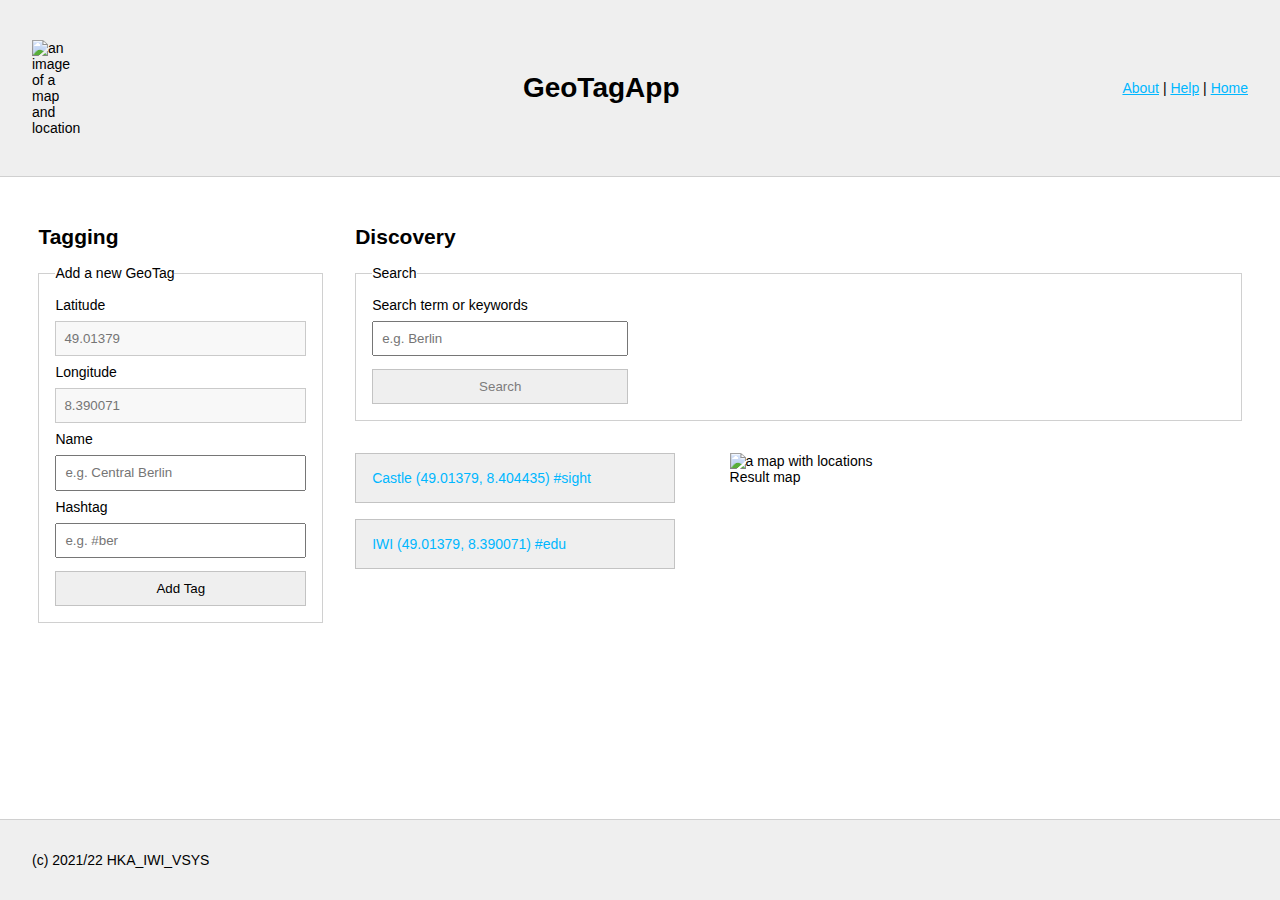
==== Aufgabe2/gta_v2/public/index.html @ 4fb613fc "index.html and styles.css in Aufgabe2 Vers.2" ====
<!DOCTYPE html>

<!-- File origin: VS1LAB A1a -->

<html lang="en">
  <head>
    <meta charset="UTF-8" />
    <meta name="viewport" content="width=device-width, initial-scale=1.0" />
    <title>GeoTagApp</title>
    <link rel="stylesheet" href="./stylesheets/style.css" />
    <meta name="viewport" content="width=device-width, initial-scale=1.0" />
  </head>

  <body>
    <header class="header">
      <img
        src="./images/location.png"
        class="header__image"
        alt="an image of a map and location"
      />
      <h1 class="header__title">GeoTagApp</h1>
      <nav class="header__navigation">
        <a href="#">About</a> | <a href="#">Help</a> | <a href="/">Home</a>
      </nav>
    </header>

    <main class="main row">
      <!-- row -> main as only row -->
      <section class="main__tagging tagging col-3">
        <!-- col-3 for two column grid -> tagging with 3/12 space-->
        <h2>Tagging</h2>

        <!-- ############### VS1Lab 1a Form 1 Start -->
        <form id="tag-form" action="/tagging" method="post">
          <fieldset>
            <legend>Add a new GeoTag</legend>

            <label for="latitude">Latitude</label>
            <input
              class="input read_only"
              type="text"
              name="latitude"
              id="latitude_input"
              placeholder="49.01379"
              readonly
            />
            <!-- read_only Klasse-->

            <label for="longitude">Longitude</label>
            <input
              class="input read_only"
              type="text"
              name="longitude"
              id="longitude_input"
              placeholder="8.390071"
              readonly
            />
            <!-- read_only Klasse-->

            <label for="name">Name</label>
            <input
              class="input"
              type="text"
              name="name"
              id="name_input"
              placeholder="e.g. Central Berlin"
              pattern="[A-Za-z0-9]{1,10}"
              required
            />
            <!-- pattern = letters from A-Z, a-z and 0-9; min of 1 letters and max of 10 -->

            <label for="hashtag">Hashtag</label>
            <input
              class="input"
              type="text"
              name="hashtag"
              id="hashtag_input"
              placeholder="e.g. #ber "
              pattern="#[A-Za-z0-9]{1,10}"
            />
            <!-- pattern = same as above but has to begin with '#' because its a tag -->

            <input
              class="input"
              type="submit"
              name="geotag_submit_button"
              id="geotag_submit_button"
              value="Add Tag"
            />
          </fieldset>
        </form>
        <!-- ############### VS1Lab 1a Form 1 End -->
      </section>

      <section class="main__discovery discovery col-9">
        <!--  col-9 for two column grid -> discovery with 9/12 space-->
        <h2 class="discovery__title">Discovery</h2>

        <!-- ############### VS1Lab 1a Form 2 Start -->
        <form
          class="discovery__search"
          id="discoveryFilterForm"
          action="/discovery"
          method="post"
        >
          <fieldset>
            <legend>Search</legend>
            <div class="searchdiv">
              <label for="searchterm">Search term or keywords</label>
              <input
                class="input"
                type="text"
                name="searchterm"
                id="searchterm_input"
                placeholder="e.g. Berlin"
              />

              <input
                type="text"
                name="latitude"
                id="latitude_hidden_input"
                placeholder="49.01379"
                hidden
              />

              <input
                type="text"
                name="longitude"
                id="longitude_hidden_input"
                placeholder="8.390071"
                hidden
              />

              <input
                class="input"
                type="submit"
                name="searchterm_submit_button"
                id="searchterm_submit_button"
                value="Search"
              />
            </div>
          </fieldset>
        </form>
        <!-- ############### VS1Lab 1a Form 2 End -->

        <div class="discovery__wrapper">
          <div class="discovery__taglist">
            <ul class="discovery__results" id="discoveryResults">
              <li>Castle (49.01379, 8.404435) #sight</li>
              <li>IWI (49.01379, 8.390071) #edu</li>
            </ul>
          </div>

          <div class="discovery__map">
            <img
              src="./images/mapview.jpg"
              alt="a map with locations"
              id="mapView"
            />
            <span>Result map</span>
          </div>
        </div>
      </section>
    </main>

    <footer class="footer">
      <span>(c) 2021/22 HKA_IWI_VSYS</span>
    </footer>
  </body>
</html>
---- Aufgabe2/gta_v2/public/stylesheets/style.css ----
/*
  File origin: VS1LAB A1b  

  CSS style is BEM. Classes used for CSS, IDs for JavaScript querying (future use).
  CSS variables used for clarity and themability (e.g. through SSR). 
  Inherited box sizing used for ease of including 3rd party content-box components.
*/

/* Global styling */

html {
  box-sizing: border-box;
}

* {
  margin: 0;
  padding: 0;

  /* This approach prevents issues with 3rd party content-box components */
  box-sizing: inherit;
}

/* Variables (example: see declaration for "a" below) */

:root {
  --link-color: #00b7ff;
  --background-color: #efefef;
  --border-color: #cdcdcd;
  --gray-color: #666;
}

/* HTML element styles */

body {
  font: 14px "Lucida Grande", Helvetica, Arial, sans-serif;
  display: flex;
  flex-direction: column;
  min-height: 100vh;
}

a {
  color: var(--link-color);
}

/* ### TODO ### Styles for other HTML elements */

/* ... your code here ... */

/* Grid styles (no changes required) */

.row {
  width: 100%;
  display: flex;
  justify-content: space-between;
  flex: 1;
}

.col-1 {
  width: calc(8.33% - 1rem);
}

.col-2 {
  width: calc(16.66% - 1rem);
}

.col-3 {
  width: calc(25% - 1rem);
}

.col-4 {
  width: calc(33.33% - 1rem);
}

.col-5 {
  width: calc(41.66% - 1rem);
}

.col-6 {
  width: calc(50% - 1rem);
}

.col-7 {
  width: calc(58.33% - 1rem);
}

.col-8 {
  width: calc(66.66% - 1rem);
}

.col-9 {
  width: calc(75% - 1rem);
}

.col-10 {
  width: calc(83.33% - 1rem);
}

.col-11 {
  width: calc(91.66% - 1rem);
}

.col-12 {
  width: calc(100% - 1rem);
}

/* ### TODO ### Styles for Header Component */

.header {
  display: flex;
  justify-content: space-between; /* space is distributed evenly in between of the elmts */
  align-items: center; /* vertical align items in flexbox */
  padding: 2.5rem 2rem;
  background-color: rgba(239, 239, 239, 1);
  border-bottom: 1px solid rgba(3, 3, 3, 0.129);
}

header img {
  width: 3rem;
}

/* ### TODO ### Styles for Main Component */
.main {
  width: 100%;
  padding: 3rem 3vw;
}

.read_only {
  /* greys input elmt out */
  border: 1px solid rgba(0, 0, 0, 0.184);
  background-color: rgba(239, 239, 239, 0.413);
}

.read_only:focus {
  outline: none; /* When clicking on the input element no outline is shown */
}

/* ### TODO ### Styles for Tagging component */

.tagging h2 {
  margin-bottom: 1rem;
}

#tag-form fieldset {
  display: flex;
  flex-direction: column; /* display elemts in col view */
  gap: 0.5rem; /* gap between elmts */
  padding: 1rem 1rem;
  border: 1px solid rgba(0, 0, 0, 0.184);
}

.input {
  height: 2.2rem;
  padding: 0.5rem;
}

#latitude_input,
#longitude_input {
  cursor: default; /* Makes cursor display as standard and not text-select */
}

#hashtag_input {
  margin-bottom: 0.3rem;
}

#geotag_submit_button {
  border: 1px solid rgba(0, 0, 0, 0.184);
}

/* ### TODO ### Styles for Discovery component */

.discovery h2 {
  margin-bottom: 1rem;
}

.discovery__search fieldset {
  /* display search section as column view (no impact currently)*/
  display: flex;
  flex-direction: column;
  justify-content: left;
  padding: 1rem;
  border: 1px solid rgba(0, 0, 0, 0.184);
}

.searchdiv {
  display: flex;
  flex-direction: column;
  gap: 0.5rem;
  width: 20vw; /* makes width of search div depending on viewsize so it doesnt take full width in discovery_search container*/
  min-width: 180px;
}

#searchterm_input {
  margin-bottom: 0.3rem;
}

#searchterm_submit_button {
  border: 1px solid rgba(0, 0, 0, 0.184);
  color: rgb(125, 124, 124);
}
.discovery__wrapper {
  display: flex;
  justify-content: space-between;
  margin-top: 2rem;
}

.discovery__results {
  display: flex;
  width: 25vw; /* shrinks list according to display size */
  flex-direction: column; /* displays li elmts in col view*/
  justify-content: center;
  gap: 1rem;
}

.discovery__results li {
  width: 100%;
  padding: 1rem;
  background-color: rgba(239, 239, 239, 1);
  border: 1px solid rgba(0, 0, 0, 0.184);
  color: #00b7ff;
  list-style: none; /* removes circle before list elmt*/
}

.discovery__map {
  display: flex;
  flex-direction: column; /* places "results" below map */
}

.discovery__map img {
  width: 40vw; /* size changes dynamically with viewport */
}

/* ### TODO ### Styles for Footer Component */

.footer {
  padding: 2rem;
  background-color: rgba(239, 239, 239, 1);
  border-top: 1px solid rgba(3, 3, 3, 0.129);
}

/* ### TODO ### Media Queries */

/* Small devices header adjustment*/
@media only screen and (max-width: 470px) {
  .header {
    /* defines behavior for header in really small viewport */
    flex-wrap: wrap;
    flex-direction: row;
    align-items: center;
    justify-content: space-evenly;
    gap: 0.5rem;
  }
  .header img {
    width: 2rem;
  }
}

/* Medium devices (landscape tablets, 768px and up) */
@media only screen and (max-width: 768px) {
  [class*="col-"] {
    /* selects every html elmt with "col-" in class parameter -> tagging and discovery get 100% with */
    width: 100%;
  }

  .main {
    /* when smaller viewport -> one column view with many rows */
    display: flex;
    flex-direction: column;
    justify-content: center;
  }

  .input {
    height: 2.5rem; /* bigger input size for touchscreens*/
  }

  /* ### TODO ### Styles for Tagging component */
  .tagging {
    margin-bottom: 1rem;
  }
  /* ### TODO ### Styles for Discovery component */
  .searchdiv {
    width: 100%; /* full width for input search elmts when display size less than 768px */
    min-width: none;
  }

  .discovery__wrapper {
    flex-direction: column; /* search results list and map will be displayed in column view*/
    justify-content: center;
  }

  .discovery__taglist {
    display: flex;
    justify-content: center; /* displays list elemts in center*/
  }
  .discovery__results {
    width: 100%;
    padding-bottom: 2rem;
  }

  .discovery__results li {
    text-align: center; /* displays text of list elemts in center*/
  }

  .discovery__map img {
    width: 100%;
  }
}
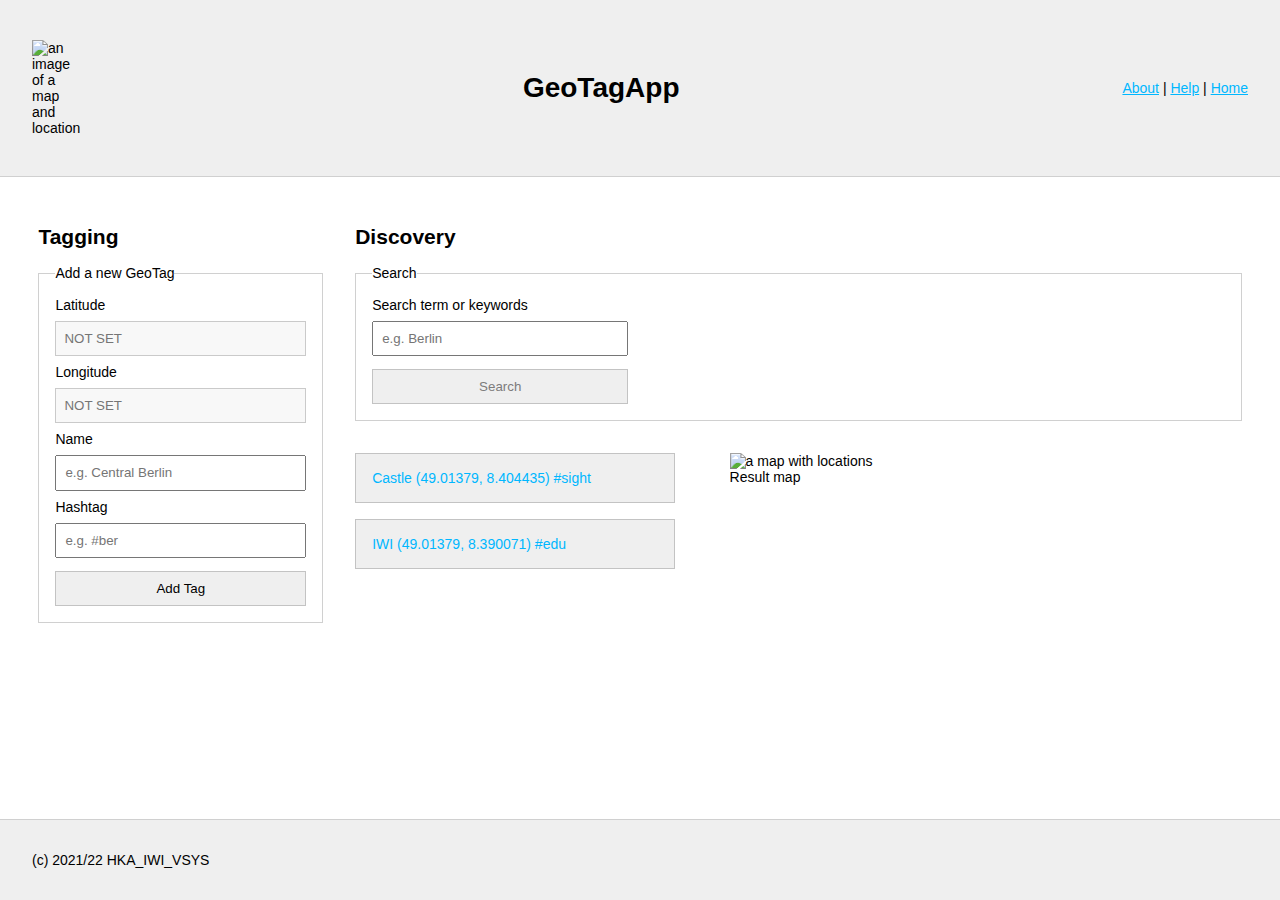
==== commit 19ddfb1c: "GitHub Aufgabe 2 finished" ====
--- a/Aufgabe2/gta_v2/public/index.html
+++ b/Aufgabe2/gta_v2/public/index.html
@@ -41,7 +41,8 @@
               type="text"
               name="latitude"
               id="latitude_input"
-              placeholder="49.01379"
+              placeholder="NOT SET"
+              value=""
               readonly
             />
             <!-- read_only Klasse-->
@@ -52,7 +53,8 @@
               type="text"
               name="longitude"
               id="longitude_input"
-              placeholder="8.390071"
+              placeholder="NOT SET"
+              value=""
               readonly
             />
             <!-- read_only Klasse-->
@@ -120,6 +122,7 @@
                 name="latitude"
                 id="latitude_hidden_input"
                 placeholder="49.01379"
+                value=""
                 hidden
               />
 
@@ -128,6 +131,7 @@
                 name="longitude"
                 id="longitude_hidden_input"
                 placeholder="8.390071"
+                value=""
                 hidden
               />
 
@@ -166,5 +170,10 @@
     <footer class="footer">
       <span>(c) 2021/22 HKA_IWI_VSYS</span>
     </footer>
+
+    <!-- Load JavaScripts
+    ================================================== -->
+    <!-- Placed at the end of the document so the pages load faster -->
+    <script src="./javascripts/geotagging.js"></script>
   </body>
 </html>
